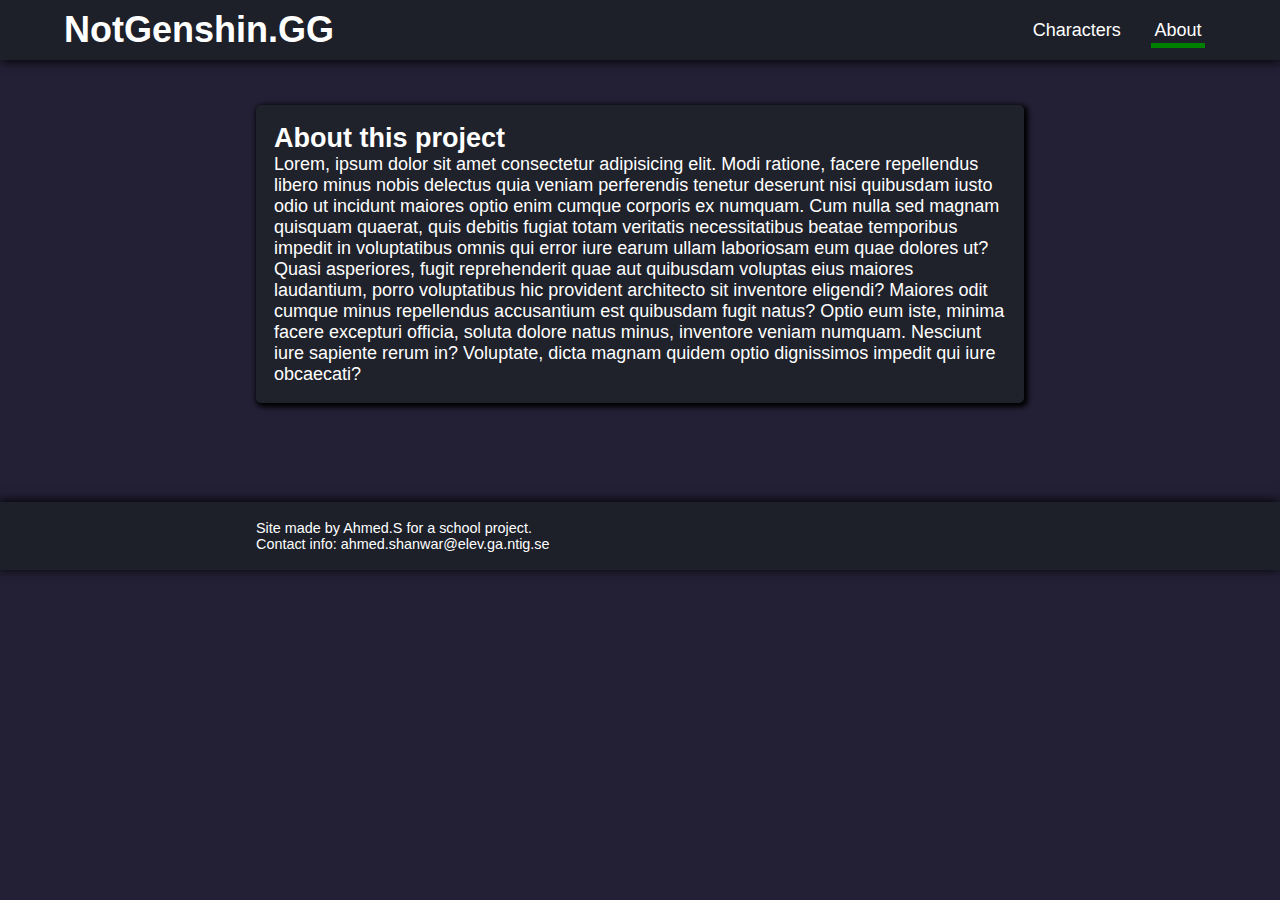
==== about.html @ 3a99540d "added text to about.html and to footer" ====
<!DOCTYPE html>
<html lang="en">
  <head>
    <meta charset="UTF-8" />
    <meta http-equiv="X-UA-Compatible" content="IE=edge" />
    <meta
      name="description"
      content="Website created by Ahmed.S. Page made to provide some information about this site."
    />
    <meta name="viewport" content="width=device-width, initial-scale=1.0" />
    <link rel="stylesheet" href="style.css" />
    <title>NotGenshinGG</title>
  </head>
  <body>
    <header class="myHeader">
      <h1><a href="index.html">NotGenshin.GG</a></h1>
      <nav>
        <ul class="navlist">
          <li>
            <a href="index.html">Characters</a>
          </li>
          <li class="currentPage">
            <a href="about.html">About</a>
          </li>
        </ul>
      </nav>
    </header>
    <main>
      <article class="textP">
        <h2>About this project</h2>
        <p>
          Lorem, ipsum dolor sit amet consectetur adipisicing elit. Modi
          ratione, facere repellendus libero minus nobis delectus quia veniam
          perferendis tenetur deserunt nisi quibusdam iusto odio ut incidunt
          maiores optio enim cumque corporis ex numquam. Cum nulla sed magnam
          quisquam quaerat, quis debitis fugiat totam veritatis necessitatibus
          beatae temporibus impedit in voluptatibus omnis qui error iure earum
          ullam laboriosam eum quae dolores ut? Quasi asperiores, fugit
          reprehenderit quae aut quibusdam voluptas eius maiores laudantium,
          porro voluptatibus hic provident architecto sit inventore eligendi?
          Maiores odit cumque minus repellendus accusantium est quibusdam fugit
          natus? Optio eum iste, minima facere excepturi officia, soluta dolore
          natus minus, inventore veniam numquam. Nesciunt iure sapiente rerum
          in? Voluptate, dicta magnam quidem optio dignissimos impedit qui iure
          obcaecati?
        </p>
      </article>
    </main>
    <footer>
      <p>Site made by Ahmed.S for a school project.</p>
      <p>Contact info: ahmed.shanwar@elev.ga.ntig.se</p>
    </footer>
  </body>
</html>
---- style.css ----
* {
  margin: 0;
  padding: 0;
  box-sizing: border-box;
}

:root {
  --myDarkerGrey: #231f35;
  --myDarkGrey: #1d1f29;
  --myTextBackground: #20222b;
}

html {
  font-family: Arial, Helvetica, sans-serif;
  font-size: 18px;
  color: white;
}

body {
  background-color: var(--myDarkerGrey);
}

main {
  display: grid;
  grid-template-columns: 20vw 1fr 20vw;
  grid-template-rows: auto;
}

footer {
  padding: 1rem 0;
  margin: 3rem 0 0 0;
  box-shadow: -1px -1px 10px black;
  background-color: var(--myDarkGrey);
}

footer p {
  margin: 0 20vw;
  font-size: 0.8rem;
}

header {
  background-color: var(--myDarkGrey);
  display: flex;
  justify-content: space-between;
  align-items: center;
  box-shadow: 1px 1px 10px black;
  padding: 0.5rem 5vw;
}

header h1 a {
  text-decoration: none;
  color: white;
}

.navlist {
  list-style: none;
}

.navlist li {
  display: inline-block;
  padding: 0.2em 0.6em;
}

.navlist li a {
  text-decoration: none;
  padding: 0.2em;
  color: white;
}

.navlist li a:hover {
  color: rgb(177, 177, 177);
  border-bottom: 5px green solid;
}

.currentPage a {
  border-bottom: 5px green solid;
}

.textP {
  grid-column: 2/3;
  margin: 5vh 0;
  background-color: var(--myTextBackground);
  border-radius: 5px;
  box-shadow: 2px 2px 5px 2px black;
  padding: 1em;
}

.character_gallery {
  grid-column: 2/3;
  display: flex;
  flex-wrap: wrap;
  justify-content: space-around;
  background-color: grey;
}

.character_card {
  margin: 0.8em;
  padding: 0.2em;
  display: flex;
  align-items: center;
  flex-direction: column;
}

.character_card p {
  color: white;
  text-decoration: none;
  font-size: 0.8rem;
}

.gallery_img {
  width: 90px;
  background: var(--myDarkGrey);
}

.gallery_img img {
  width: 100%;
}

.wikiLayout {
  display: grid;
  grid-template-columns: 15vw 1fr 1fr 1fr 15vw;
}

.character_article_h2 {
  grid-column: 2/4;
  margin: 10vh 0 0;
}

.fact_box {
  grid-column: 4;
  grid-row: 2/3;
  margin: 0vh 0 0 2vw;
  padding: 0.5rem;
  background-color: rgba(87, 104, 109, 0.507);
  border-radius: 10px;
}

.fact_box h3 {
  text-align: center;
  margin-bottom: 1vh;
}

.factbox_imgDiv {
  width: 200px;
  margin: 0 auto;
}

.factbox_img {
  width: 100%;
}

.factbox_ul {
  text-align: center;
  list-style: none;
  font-size: 0.9rem;
}

.factbox_ul li {
  margin: 0 0 1.5vh;
}

.row2 {
  grid-row: 2/3;
  grid-column: 2/4;
}

#lore_text, #apperances_text, #personality_text {
  grid-column: 2/5;
}

.character_article h3 {
  margin: 2vh 0 0;
}

.character_article p {
  grid-column: 2/4;
}

.tableContent {
  width: 18vw;
  margin: 10vh 0 0;
  grid-row: 2/3;
}

.tableContent ul {
  list-style: none;
  padding: 0.5em;
  border: 1px solid white;
  background-color: rgba(87, 104, 109, 0.507);
}

.tableContent ul li {
  margin: 1vh 0 0;
  padding: 0.2rem;
}

.tableContent ul li a {
  color: white;
  text-decoration: none;
  font-size: 0.8rem;
  padding: 0.2em 1em;
}

@media only screen and (max-width: 760px) {
  .wikiLayout {
    display: flex;
    flex-direction: column;
  }

  .character_article, .tableContent {
    margin: 0 5vw;
  }

  .fact_box {
    width: 45vw;
    margin: 0 auto;
    padding: 0.3rem;
    background-color: rgba(87, 104, 109, 0.507);
    border-radius: 10px;
  }

  .tableContent {
    width: 30vw;
    margin: 5vh 0 2.5vh 8vw;
    grid-row: 2/3;
  }

  .character_article_h2 {
    margin: 10vh auto 2.5vh auto;
  }

  header {
    flex-direction: column;
  }

  main {
    display: flex;
    flex-direction: column;
  }

  .character_gallery {
    grid-column: 0;
  }

  .textP, .character_gallery {
    margin: 7.5vh 5vw 2vh 5vw;
  }

  .gallery_img {
    width: 80px;
    background: var(--myDarkGrey);
  }

  .character_card p {
    font-size: 0.7rem;
  }
}

@media only screen and (max-width: 480px) {
  .fact_box {
    width: 50vw;
  }
  .factbox_imgDiv {
    width: 150px;
  }

  .tableContent {
    width: 35vw;
  }
}

@media only screen and (max-width: 340px) {
  .fact_box {
    width: 65vw;
  }

  .tableContent {
    width: 45vw;
  }
}
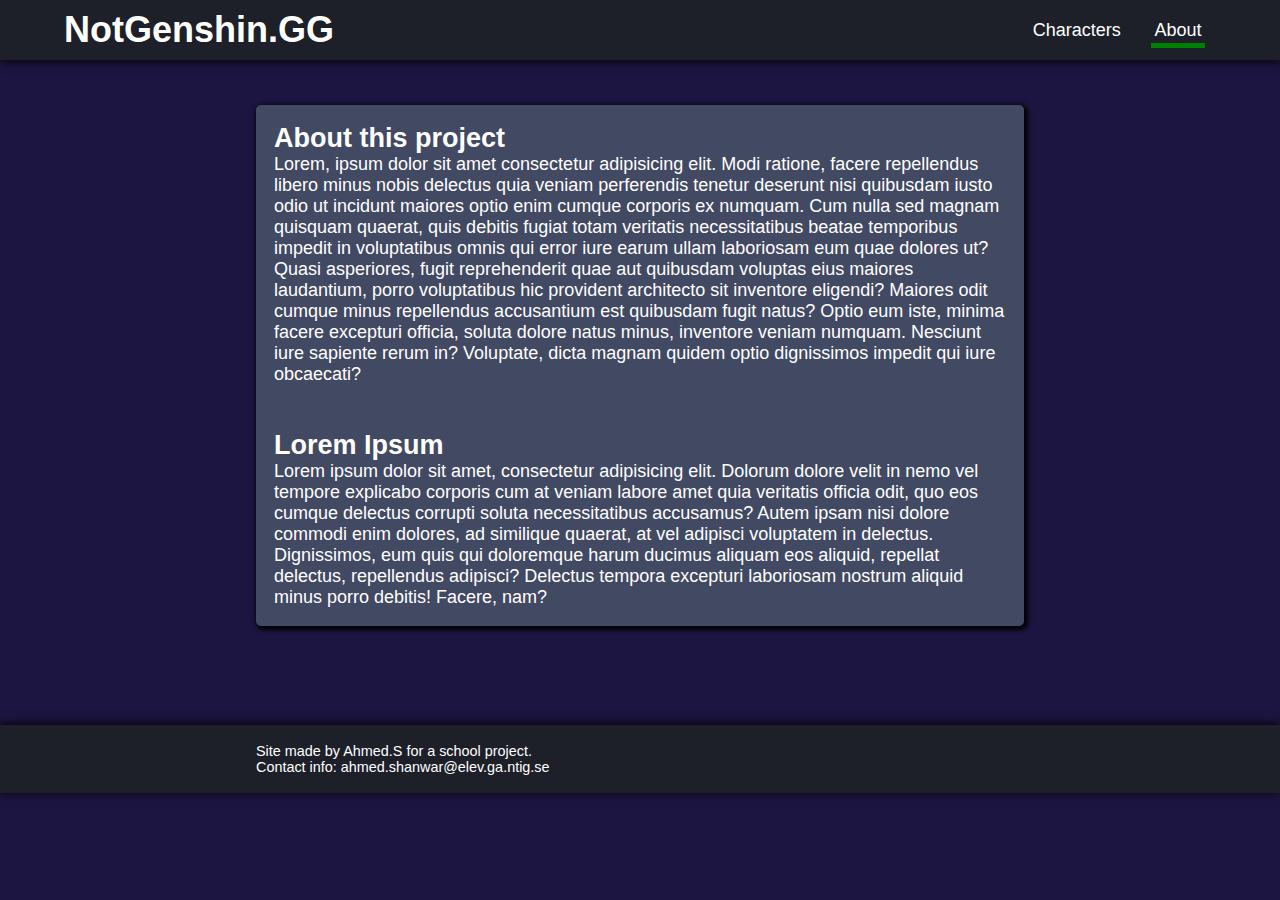
==== commit 3df708e2: "changed colors and added more text" ====
--- a/about.html
+++ b/about.html
@@ -27,23 +27,39 @@
     </header>
     <main>
       <article class="textP">
-        <h2>About this project</h2>
-        <p>
-          Lorem, ipsum dolor sit amet consectetur adipisicing elit. Modi
-          ratione, facere repellendus libero minus nobis delectus quia veniam
-          perferendis tenetur deserunt nisi quibusdam iusto odio ut incidunt
-          maiores optio enim cumque corporis ex numquam. Cum nulla sed magnam
-          quisquam quaerat, quis debitis fugiat totam veritatis necessitatibus
-          beatae temporibus impedit in voluptatibus omnis qui error iure earum
-          ullam laboriosam eum quae dolores ut? Quasi asperiores, fugit
-          reprehenderit quae aut quibusdam voluptas eius maiores laudantium,
-          porro voluptatibus hic provident architecto sit inventore eligendi?
-          Maiores odit cumque minus repellendus accusantium est quibusdam fugit
-          natus? Optio eum iste, minima facere excepturi officia, soluta dolore
-          natus minus, inventore veniam numquam. Nesciunt iure sapiente rerum
-          in? Voluptate, dicta magnam quidem optio dignissimos impedit qui iure
-          obcaecati?
-        </p>
+        <section>
+          <h2>About this project</h2>
+          <p>
+            Lorem, ipsum dolor sit amet consectetur adipisicing elit. Modi
+            ratione, facere repellendus libero minus nobis delectus quia veniam
+            perferendis tenetur deserunt nisi quibusdam iusto odio ut incidunt
+            maiores optio enim cumque corporis ex numquam. Cum nulla sed magnam
+            quisquam quaerat, quis debitis fugiat totam veritatis necessitatibus
+            beatae temporibus impedit in voluptatibus omnis qui error iure earum
+            ullam laboriosam eum quae dolores ut? Quasi asperiores, fugit
+            reprehenderit quae aut quibusdam voluptas eius maiores laudantium,
+            porro voluptatibus hic provident architecto sit inventore eligendi?
+            Maiores odit cumque minus repellendus accusantium est quibusdam
+            fugit natus? Optio eum iste, minima facere excepturi officia, soluta
+            dolore natus minus, inventore veniam numquam. Nesciunt iure sapiente
+            rerum in? Voluptate, dicta magnam quidem optio dignissimos impedit
+            qui iure obcaecati?
+          </p>
+        </section>
+        <section>
+          <h2>Lorem Ipsum</h2>
+          <p>
+            Lorem ipsum dolor sit amet, consectetur adipisicing elit. Dolorum
+            dolore velit in nemo vel tempore explicabo corporis cum at veniam
+            labore amet quia veritatis officia odit, quo eos cumque delectus
+            corrupti soluta necessitatibus accusamus? Autem ipsam nisi dolore
+            commodi enim dolores, ad similique quaerat, at vel adipisci
+            voluptatem in delectus. Dignissimos, eum quis qui doloremque harum
+            ducimus aliquam eos aliquid, repellat delectus, repellendus
+            adipisci? Delectus tempora excepturi laboriosam nostrum aliquid
+            minus porro debitis! Facere, nam?
+          </p>
+        </section>
       </article>
     </main>
     <footer>
--- a/style.css
+++ b/style.css
@@ -5,9 +5,9 @@
 }
 
 :root {
-  --myDarkerGrey: #231f35;
+  --myDarkerGrey: #1d1541;
   --myDarkGrey: #1d1f29;
-  --myTextBackground: #20222b;
+  --myTextBackground: rgba(102, 125, 133, 0.507);
 }
 
 html {
@@ -90,7 +90,9 @@
   display: flex;
   flex-wrap: wrap;
   justify-content: space-around;
-  background-color: grey;
+  background-color: rgba(102, 125, 133, 0.507);
+  border-radius: 5px;
+  box-shadow: 2px 2px 10px 2px black;
 }
 
 .character_card {
@@ -110,6 +112,7 @@
 .gallery_img {
   width: 90px;
   background: var(--myDarkGrey);
+  border-radius: 10px;
 }
 
 .gallery_img img {
@@ -121,18 +124,29 @@
   grid-template-columns: 15vw 1fr 1fr 1fr 15vw;
 }
 
+.wrapper {
+  grid-column: 2/5;
+  display: grid;
+  grid-template-columns: 1fr 1fr 1fr;
+  background-color: var(--myTextBackground);
+  padding: 1em;
+  margin-top: 10vh;
+  border-radius: 10px;
+  box-shadow: 2px 2px 15px 2px black;
+}
+
 .character_article_h2 {
-  grid-column: 2/4;
-  margin: 10vh 0 0;
+  grid-column: 1/3;
 }
 
 .fact_box {
-  grid-column: 4;
+  grid-column: 3;
   grid-row: 2/3;
   margin: 0vh 0 0 2vw;
   padding: 0.5rem;
-  background-color: rgba(87, 104, 109, 0.507);
+  background-color: rgba(102, 125, 133, 0.507);
   border-radius: 10px;
+  box-shadow: 1px 1px 5px black;
 }
 
 .fact_box h3 {
@@ -161,19 +175,16 @@
 
 .row2 {
   grid-row: 2/3;
-  grid-column: 2/4;
+  grid-column: 1/3;
 }
 
 #lore_text, #apperances_text, #personality_text {
-  grid-column: 2/5;
-}
-
-.character_article h3 {
-  margin: 2vh 0 0;
+  grid-column: 1/4;
 }
 
 .character_article p {
   grid-column: 2/4;
+  margin: 0 0 8vh;
 }
 
 .tableContent {
@@ -201,9 +212,16 @@
   padding: 0.2em 1em;
 }
 
+section:not(:first-child){
+  margin: 5vh 0 0;
+}
+
 @media only screen and (max-width: 760px) {
-  .wikiLayout {
+  .wrapper {
+    grid-column: 1/6;
+    margin: 10vh 6vw 0 6vw;
     display: flex;
+    padding: 0.1em;
     flex-direction: column;
   }
 
@@ -213,7 +231,7 @@
 
   .fact_box {
     width: 45vw;
-    margin: 0 auto;
+    margin: 0 auto 5vh;
     padding: 0.3rem;
     background-color: rgba(87, 104, 109, 0.507);
     border-radius: 10px;
@@ -233,6 +251,10 @@
     flex-direction: column;
   }
 
+  .navlist {
+    margin: 2vh 0 0;
+  }
+
   main {
     display: flex;
     flex-direction: column;
@@ -267,6 +289,12 @@
   .tableContent {
     width: 35vw;
   }
+
+  .wrapper {
+    margin: 10vh 3vw;
+    background: var(--myDarkerGrey);
+    box-shadow: none;
+  }
 }
 
 @media only screen and (max-width: 340px) {
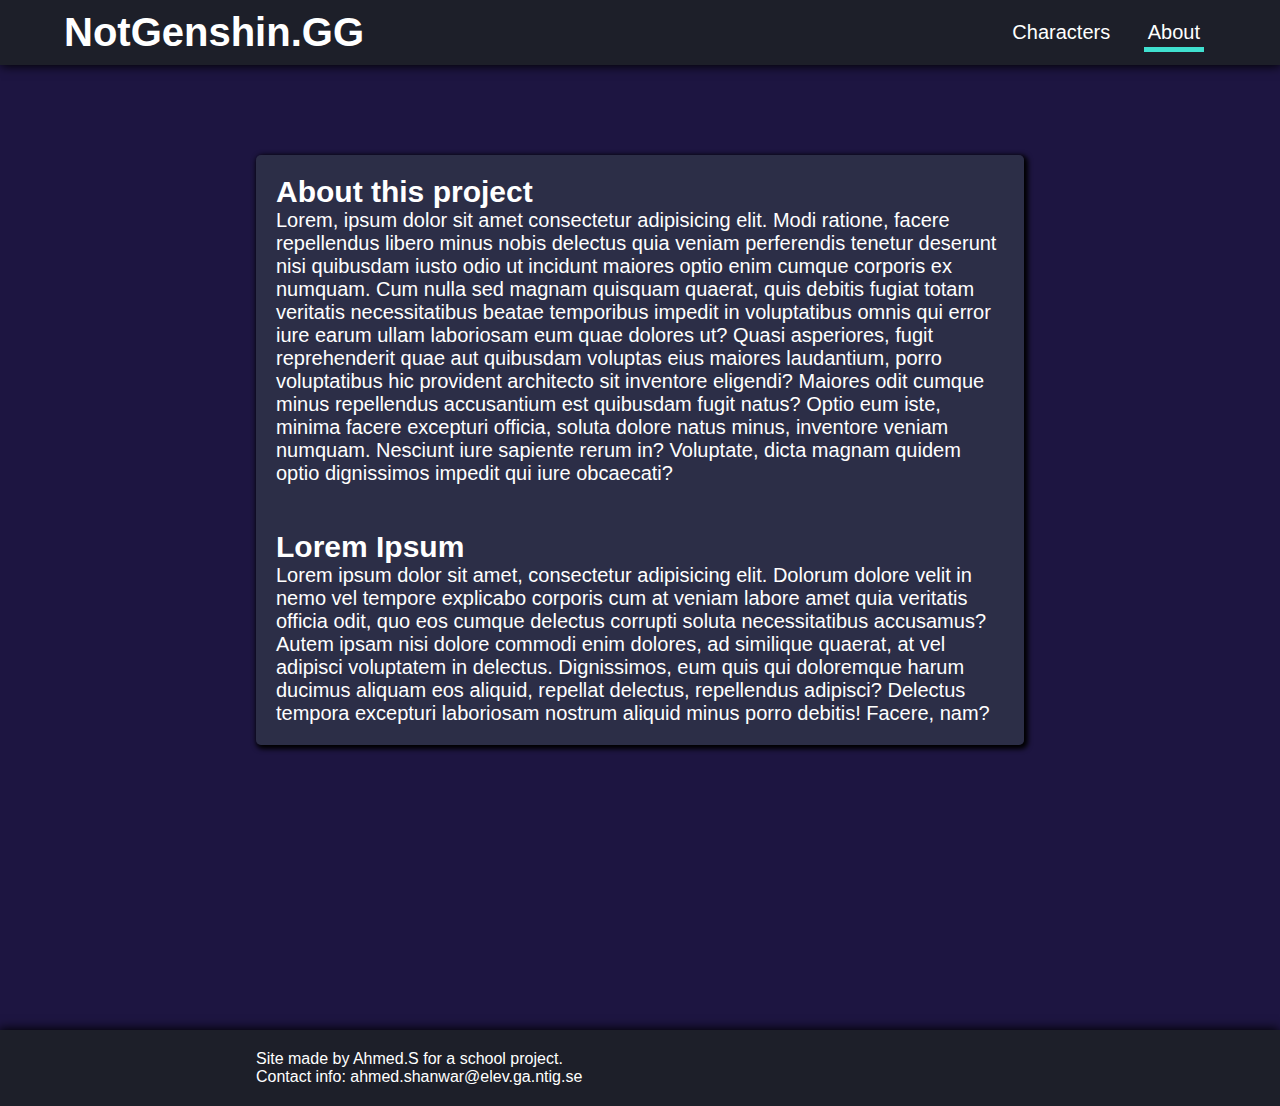
==== commit aba0a2d8: "changed styling on article in about.html" ====
--- a/about.html
+++ b/about.html
@@ -26,7 +26,7 @@
       </nav>
     </header>
     <main>
-      <article class="textP">
+      <article class="textP" id="articleAbout">
         <section>
           <h2>About this project</h2>
           <p>
--- a/style.css
+++ b/style.css
@@ -7,12 +7,12 @@
 :root {
   --myDarkerGrey: #1d1541;
   --myDarkGrey: #1d1f29;
-  --myTextBackground: rgba(102, 125, 133, 0.507);
+  --myTextBackground: rgba(59, 72, 77, 0.507);
 }
 
 html {
   font-family: Arial, Helvetica, sans-serif;
-  font-size: 18px;
+  font-size: 20px;
   color: white;
 }
 
@@ -69,11 +69,11 @@
 
 .navlist li a:hover {
   color: rgb(177, 177, 177);
-  border-bottom: 5px green solid;
+  border-bottom: 5px turquoise solid;
 }
 
 .currentPage a {
-  border-bottom: 5px green solid;
+  border-bottom: 5px turquoise solid;
 }
 
 .textP {
@@ -90,7 +90,7 @@
   display: flex;
   flex-wrap: wrap;
   justify-content: space-around;
-  background-color: rgba(102, 125, 133, 0.507);
+  background-color: var(--myTextBackground);
   border-radius: 5px;
   box-shadow: 2px 2px 10px 2px black;
 }
@@ -144,7 +144,7 @@
   grid-row: 2/3;
   margin: 0vh 0 0 2vw;
   padding: 0.5rem;
-  background-color: rgba(102, 125, 133, 0.507);
+  background-color: rgba(75, 110, 122, 0.507);
   border-radius: 10px;
   box-shadow: 1px 1px 5px black;
 }
@@ -214,6 +214,16 @@
 
 section:not(:first-child){
   margin: 5vh 0 0;
+}
+
+#articleAbout {
+  margin: 10vh 0 25vh;
+}
+
+@media only screen and (min-width: 1500px) {
+  html {
+    font-size: 22px;
+  }
 }
 
 @media only screen and (max-width: 760px) {
@@ -279,6 +289,9 @@
 }
 
 @media only screen and (max-width: 480px) {
+  html {
+    font-size: 18px;
+  }
   .fact_box {
     width: 50vw;
   }
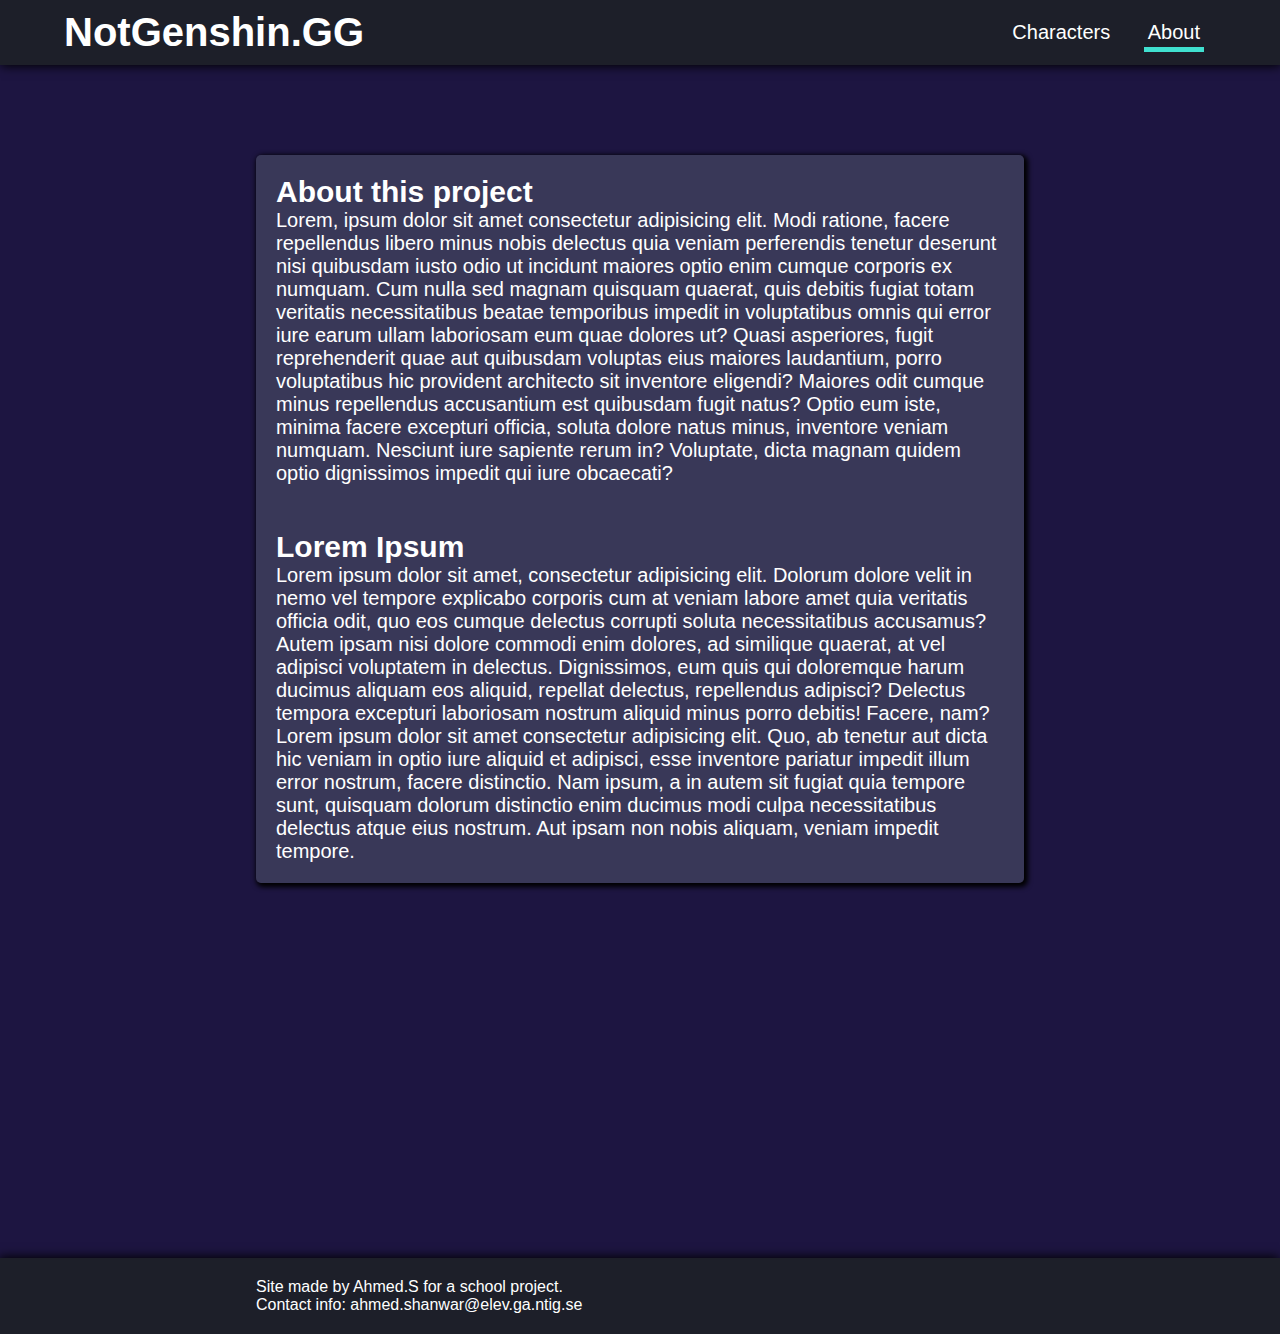
==== commit e9cb7d28: "increased margin and lorem text" ====
--- a/about.html
+++ b/about.html
@@ -57,7 +57,13 @@
             voluptatem in delectus. Dignissimos, eum quis qui doloremque harum
             ducimus aliquam eos aliquid, repellat delectus, repellendus
             adipisci? Delectus tempora excepturi laboriosam nostrum aliquid
-            minus porro debitis! Facere, nam?
+            minus porro debitis! Facere, nam? Lorem ipsum dolor sit amet
+            consectetur adipisicing elit. Quo, ab tenetur aut dicta hic veniam
+            in optio iure aliquid et adipisci, esse inventore pariatur impedit
+            illum error nostrum, facere distinctio. Nam ipsum, a in autem sit
+            fugiat quia tempore sunt, quisquam dolorum distinctio enim ducimus
+            modi culpa necessitatibus delectus atque eius nostrum. Aut ipsam non
+            nobis aliquam, veniam impedit tempore.
           </p>
         </section>
       </article>
--- a/style.css
+++ b/style.css
@@ -7,7 +7,7 @@
 :root {
   --myDarkerGrey: #1d1541;
   --myDarkGrey: #1d1f29;
-  --myTextBackground: rgba(59, 72, 77, 0.507);
+  --myTextBackground: rgba(94, 105, 119, 0.432);
 }
 
 html {
@@ -217,7 +217,7 @@
 }
 
 #articleAbout {
-  margin: 10vh 0 25vh;
+  margin: 10vh 0 35vh;
 }
 
 @media only screen and (min-width: 1500px) {
